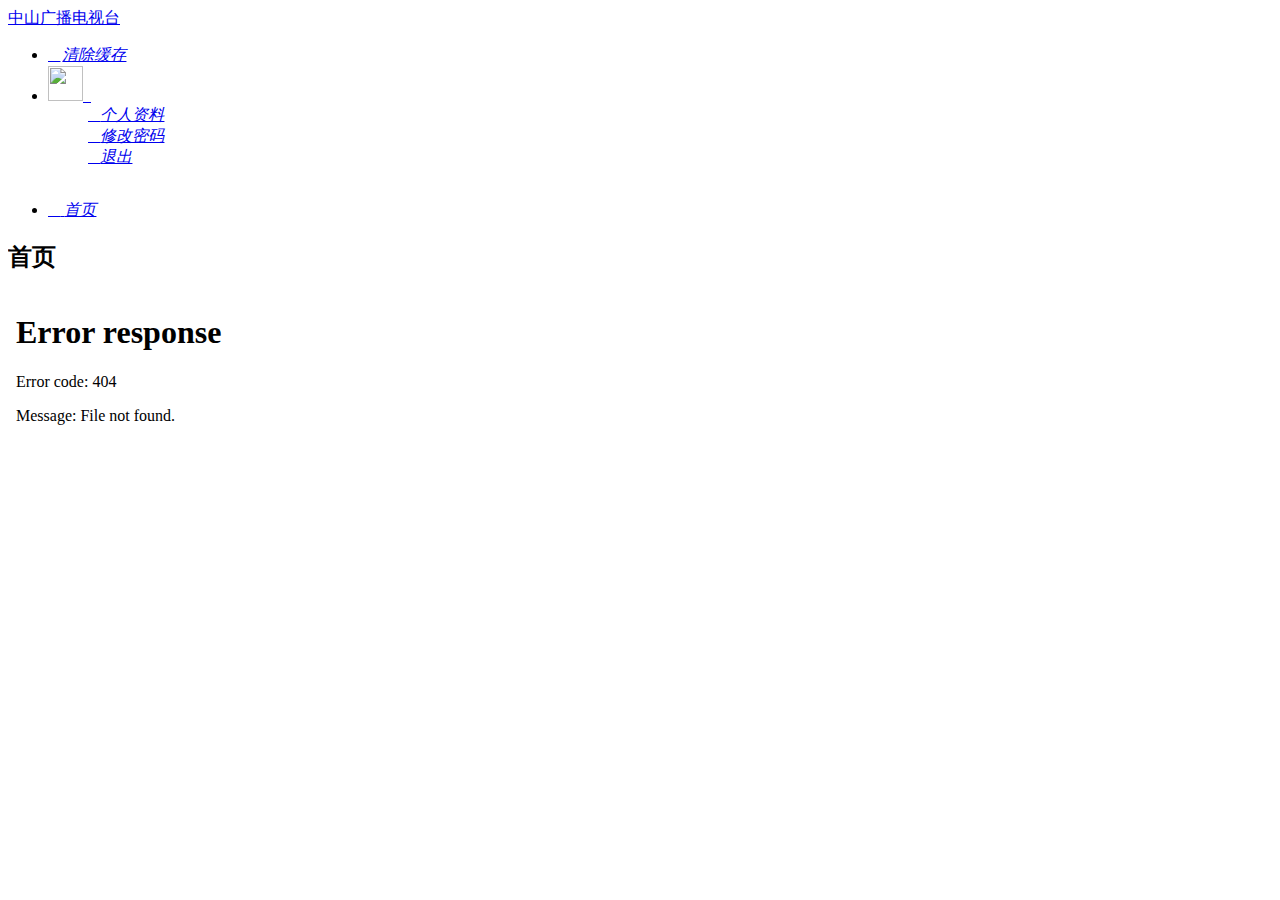
==== src/main/resources/templates/index.html @ ed7f117e "first" ====
<!DOCTYPE html>
<html xmlns:th="http://www.thymeleaf.org">
<head>
    <meta charset="utf-8">
    <title>后台管理</title>
    <meta name="renderer" content="webkit">
    <meta http-equiv="X-UA-Compatible" content="IE=edge,chrome=1">
    <meta http-equiv="Access-Control-Allow-Origin" content="*">
    <meta name="viewport" content="width=device-width, initial-scale=1, maximum-scale=1">
    <meta name="apple-mobile-web-app-status-bar-style" content="black">
    <meta name="apple-mobile-web-app-capable" content="yes">
    <meta name="format-detection" content="telephone=no">
    <link rel="icon" href="/favicon.ico">     <!-- 网页顶部头图标 -->
    <link rel="stylesheet" href="/layui/css/layui.css" />   <!-- layui   css样式表 -->
    <link rel="stylesheet" type="text/css" href="/css/public.css" />  <!-- 公用的css样式表 -->
    <link rel="stylesheet" href="/css/index.css" />     <!-- 后台首页样式表 -->
</head>
<!-- IE10以下的版本低版本警告 -->
<!--[if lt IE 10]>
<div class="lt-ie10-bg">
    <p class="browsehappy">对不起，您正在使用的是 <strong>过时</strong> 的浏览器.</p>
    <p>请升级您的浏览器（IE10及其以上版本，或者是火狐、谷歌、Opera、Safari等现代浏览器），以改进您的用户体验！</p>
</div>
<style>
    .lt-ie10-bg{z-index:11111;position:fixed;top:0;left:0;right:0;bottom:0;background-color:#333;color:#999;padding:100px 20px;text-align:center;font-size:26px}
</style>
<![endif]-->
<body class="main_body white">
<div class="layui-layout layui-layout-admin">
    <!-- 顶部 -->
    <div class="layui-header header lt">
        <div class="layui-main mag0">
            <a href="/index" class="logo" alt="文字标题">中山广播电视台</a>
            <a href="/index" class="logo" alt="图片" style="display: none;">
                <img src="" class="jzy_mg_top_20">
            </a>

            <!-- 显示/隐藏菜单 -->
            <a href="javascript:;" class="seraph hideMenu icon-caidan"></a>

            <!-- 顶部右侧菜单 -->
            <ul class="layui-nav top_menu">
                <li class="layui-nav-item" pc>
                    <a href="javascript:;" class="clearSession"><i class="layui-icon" data-icon="&#xe640;">&#xe640;</i><cite style="padding-left: 2px;">清除缓存</cite></a>
                </li>
                <li class="layui-nav-item" id="userInfo">
                    <a href="javascript:;">
                        <img src="/images/face.jpg" class="layui-nav-img userAvatar" width="35" height="35">
                        <cite class="adminName" th:text="${user.username}"></cite>&nbsp;</a>
                    <dl class="layui-nav-child">
                        <dd><a href="javascript:;" data-url="page/user/userInfo.html"><i class="layui-icon">&#xe66f;</i><cite>个人资料</cite></a></dd>
                        <dd><a href="javascript:;" data-url="page/user/changePwd.html"><i class="layui-icon ">&#xe770;</i><cite>修改密码</cite></a></dd>

                        <dd><a href="/logoutAction" class="signOut"><i class="layui-icon">&#xe682;</i><cite>退出</cite></a></dd>
                    </dl>
                </li>
            </ul>
        </div>
    </div>

    <div class=" main_body_content" style="overflow: hidden;">
        <!-- 左侧导航 -->
        <div class="layui-side layui-bg-black lt">
            <div class="navBar layui-side-scroll" id="navBar">
                <ul class="layui-nav layui-nav-tree">
                    <li class="layui-nav-item layui-this">
                        <a href="javascript:;" data-url="/main">
                            <i class="layui-icon" data-icon=""></i>
                            <cite>首页</cite>
                        </a>
                    </li>
                </ul>
            </div>
        </div>
        <!-- 主体内容 -->
        <div class="layui-tab-content clildFrame">
            <div class="layui-tab-item layui-show">
                <div class="main_hd with_extra">
                    <h2>首页</h2>
                </div>
                <iframe src="main" frameborder="0" scrolling="no" id="iframe"></iframe>
            </div>
        </div>
    </div>

<!--    <div class="footer">-->
<!--        <p><span>© XXXXXXX科技有限公司技术支持</span></p>-->
<!--    </div>-->


</div>


<!-- 移动导航 -->
<div class="site-mobile-shade"></div>
<div class="site-tree-mobile"><i class="layui-icon">&#xe66b;</i></div>



<!-- 返回顶部 -->
<div class="back-to-top" title="返回顶部"><i class="layui-icon">&#xe619;</i></div>




<script type="text/javascript" src="/layui/layui.js"></script>
<script type="text/javascript" src="/js/index.js"></script>

</body>
</html>
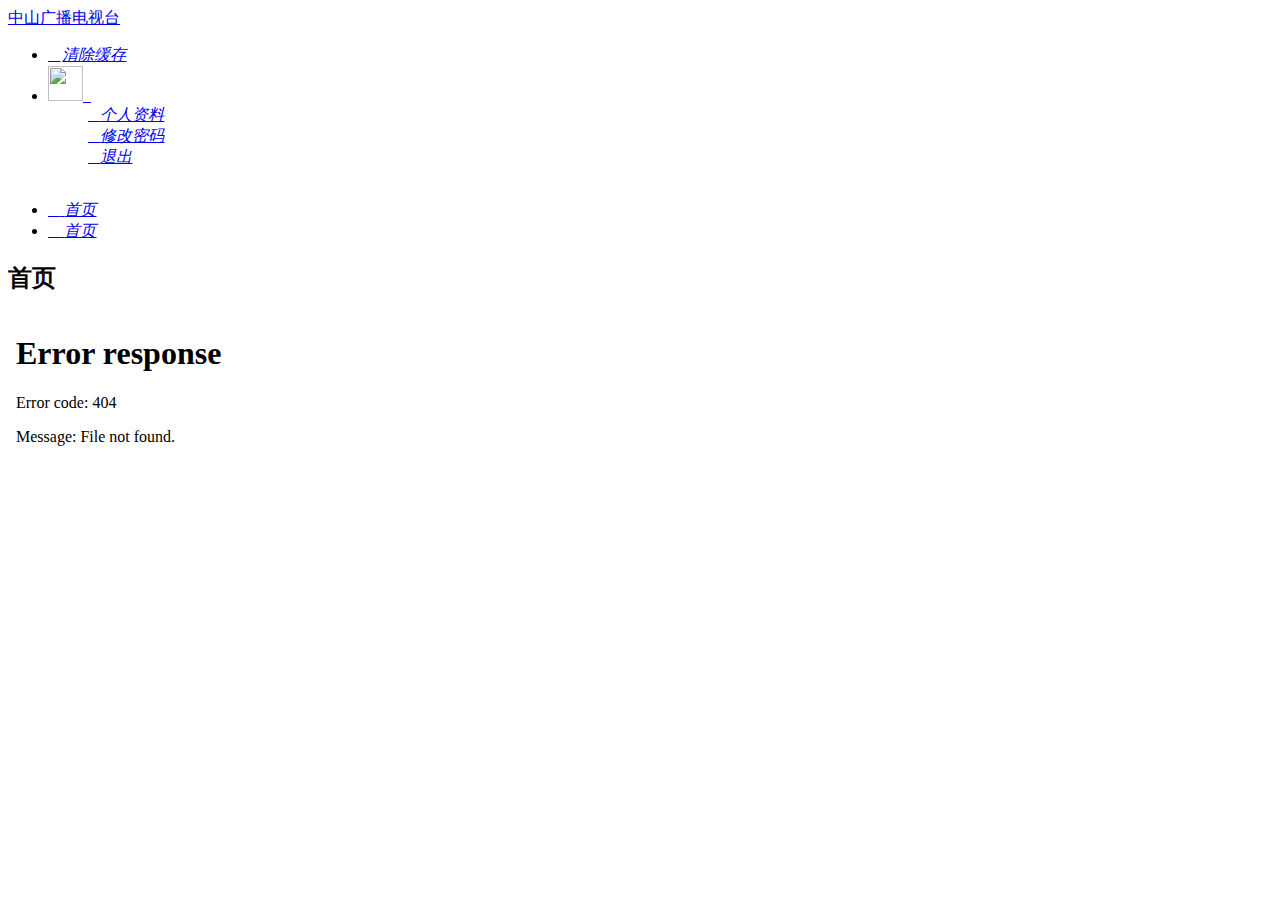
==== commit f3628a6a: "更新页面" ====
--- a/src/main/resources/templates/index.html
+++ b/src/main/resources/templates/index.html
@@ -46,7 +46,7 @@
                 <li class="layui-nav-item" id="userInfo">
                     <a href="javascript:;">
                         <img src="/images/face.jpg" class="layui-nav-img userAvatar" width="35" height="35">
-                        <cite class="adminName" th:text="${user.username}"></cite>&nbsp;</a>
+                        <cite class="adminName" th:text="${user.getUsername()}"></cite>&nbsp;</a>
                     <dl class="layui-nav-child">
                         <dd><a href="javascript:;" data-url="page/user/userInfo.html"><i class="layui-icon">&#xe66f;</i><cite>个人资料</cite></a></dd>
                         <dd><a href="javascript:;" data-url="page/user/changePwd.html"><i class="layui-icon ">&#xe770;</i><cite>修改密码</cite></a></dd>
@@ -69,6 +69,12 @@
                             <cite>首页</cite>
                         </a>
                     </li>
+                    <li class="layui-nav-item layui-this">
+                        <a href="javascript:;" data-url="/main">
+                            <i class="layui-icon" data-icon=""></i>
+                            <cite>首页</cite>
+                        </a>
+                    </li>
                 </ul>
             </div>
         </div>
@@ -78,7 +84,7 @@
                 <div class="main_hd with_extra">
                     <h2>首页</h2>
                 </div>
-                <iframe src="main" frameborder="0" scrolling="no" id="iframe"></iframe>
+                <iframe src="/main" frameborder="0" scrolling="no" id="iframe"></iframe>
             </div>
         </div>
     </div>
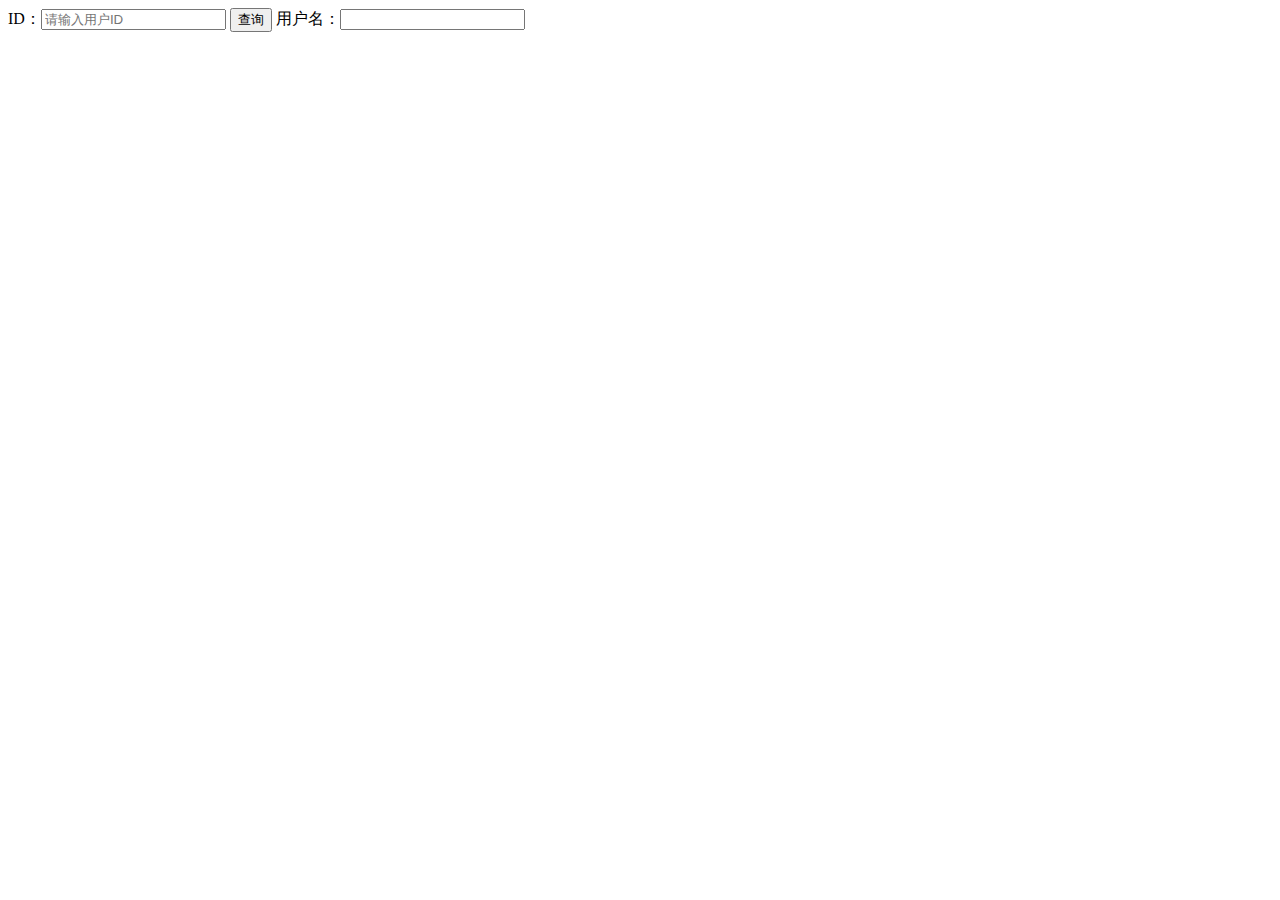
==== commit 24b8da92: "first" ====
--- a/src/main/resources/templates/index.html
+++ b/src/main/resources/templates/index.html
@@ -1,116 +1,37 @@
 <!DOCTYPE html>
-<html xmlns:th="http://www.thymeleaf.org">
+<html lang="en">
 <head>
-    <meta charset="utf-8">
-    <title>后台管理</title>
-    <meta name="renderer" content="webkit">
-    <meta http-equiv="X-UA-Compatible" content="IE=edge,chrome=1">
-    <meta http-equiv="Access-Control-Allow-Origin" content="*">
-    <meta name="viewport" content="width=device-width, initial-scale=1, maximum-scale=1">
-    <meta name="apple-mobile-web-app-status-bar-style" content="black">
-    <meta name="apple-mobile-web-app-capable" content="yes">
-    <meta name="format-detection" content="telephone=no">
-    <link rel="icon" href="/favicon.ico">     <!-- 网页顶部头图标 -->
-    <link rel="stylesheet" href="/layui/css/layui.css" />   <!-- layui   css样式表 -->
-    <link rel="stylesheet" type="text/css" href="/css/public.css" />  <!-- 公用的css样式表 -->
-    <link rel="stylesheet" href="/css/index.css" />     <!-- 后台首页样式表 -->
+    <meta charset="UTF-8">
+    <title>Title</title>
 </head>
-<!-- IE10以下的版本低版本警告 -->
-<!--[if lt IE 10]>
-<div class="lt-ie10-bg">
-    <p class="browsehappy">对不起，您正在使用的是 <strong>过时</strong> 的浏览器.</p>
-    <p>请升级您的浏览器（IE10及其以上版本，或者是火狐、谷歌、Opera、Safari等现代浏览器），以改进您的用户体验！</p>
-</div>
-<style>
-    .lt-ie10-bg{z-index:11111;position:fixed;top:0;left:0;right:0;bottom:0;background-color:#333;color:#999;padding:100px 20px;text-align:center;font-size:26px}
-</style>
-<![endif]-->
-<body class="main_body white">
-<div class="layui-layout layui-layout-admin">
-    <!-- 顶部 -->
-    <div class="layui-header header lt">
-        <div class="layui-main mag0">
-            <a href="/index" class="logo" alt="文字标题">中山广播电视台</a>
-            <a href="/index" class="logo" alt="图片" style="display: none;">
-                <img src="" class="jzy_mg_top_20">
-            </a>
-
-            <!-- 显示/隐藏菜单 -->
-            <a href="javascript:;" class="seraph hideMenu icon-caidan"></a>
-
-            <!-- 顶部右侧菜单 -->
-            <ul class="layui-nav top_menu">
-                <li class="layui-nav-item" pc>
-                    <a href="javascript:;" class="clearSession"><i class="layui-icon" data-icon="&#xe640;">&#xe640;</i><cite style="padding-left: 2px;">清除缓存</cite></a>
-                </li>
-                <li class="layui-nav-item" id="userInfo">
-                    <a href="javascript:;">
-                        <img src="/images/face.jpg" class="layui-nav-img userAvatar" width="35" height="35">
-                        <cite class="adminName" th:text="${user.getUsername()}"></cite>&nbsp;</a>
-                    <dl class="layui-nav-child">
-                        <dd><a href="javascript:;" data-url="page/user/userInfo.html"><i class="layui-icon">&#xe66f;</i><cite>个人资料</cite></a></dd>
-                        <dd><a href="javascript:;" data-url="page/user/changePwd.html"><i class="layui-icon ">&#xe770;</i><cite>修改密码</cite></a></dd>
-
-                        <dd><a href="/logoutAction" class="signOut"><i class="layui-icon">&#xe682;</i><cite>退出</cite></a></dd>
-                    </dl>
-                </li>
-            </ul>
-        </div>
-    </div>
-
-    <div class=" main_body_content" style="overflow: hidden;">
-        <!-- 左侧导航 -->
-        <div class="layui-side layui-bg-black lt">
-            <div class="navBar layui-side-scroll" id="navBar">
-                <ul class="layui-nav layui-nav-tree">
-                    <li class="layui-nav-item layui-this">
-                        <a href="javascript:;" data-url="/main">
-                            <i class="layui-icon" data-icon=""></i>
-                            <cite>首页</cite>
-                        </a>
-                    </li>
-                    <li class="layui-nav-item layui-this">
-                        <a href="javascript:;" data-url="/main">
-                            <i class="layui-icon" data-icon=""></i>
-                            <cite>首页</cite>
-                        </a>
-                    </li>
-                </ul>
-            </div>
-        </div>
-        <!-- 主体内容 -->
-        <div class="layui-tab-content clildFrame">
-            <div class="layui-tab-item layui-show">
-                <div class="main_hd with_extra">
-                    <h2>首页</h2>
-                </div>
-                <iframe src="/main" frameborder="0" scrolling="no" id="iframe"></iframe>
-            </div>
-        </div>
-    </div>
-
-<!--    <div class="footer">-->
-<!--        <p><span>© XXXXXXX科技有限公司技术支持</span></p>-->
-<!--    </div>-->
-
-
-</div>
-
-
-<!-- 移动导航 -->
-<div class="site-mobile-shade"></div>
-<div class="site-tree-mobile"><i class="layui-icon">&#xe66b;</i></div>
-
-
-
-<!-- 返回顶部 -->
-<div class="back-to-top" title="返回顶部"><i class="layui-icon">&#xe619;</i></div>
-
-
-
-
-<script type="text/javascript" src="/layui/layui.js"></script>
-<script type="text/javascript" src="/js/index.js"></script>
-
+<body>
+ID：<input id="userId" type="text" placeholder="请输入用户ID"/>
+<button id="send">查询</button>
+用户名：<input id="resText"/>
 </body>
 </html>
+<script src="https://cdn.staticfile.org/jquery/1.10.2/jquery.min.js">
+</script>
+<script>
+    $(function(){
+        $('#send').click(function () {
+            $.ajax({
+                //fdsfsfd
+                type: "post",
+                url: "/sys_user/get",
+                data: {
+                    id: $("#userId").val()
+                },
+                dataType: "json",
+                success: function (result) {
+                    if (result == null) {
+                        alert('查无此用户！')
+                    } else {
+                        $('#resText').empty();
+                        $('#resText').val(result.loginName);
+                    }
+                }
+            });
+        });
+    })
+</script>